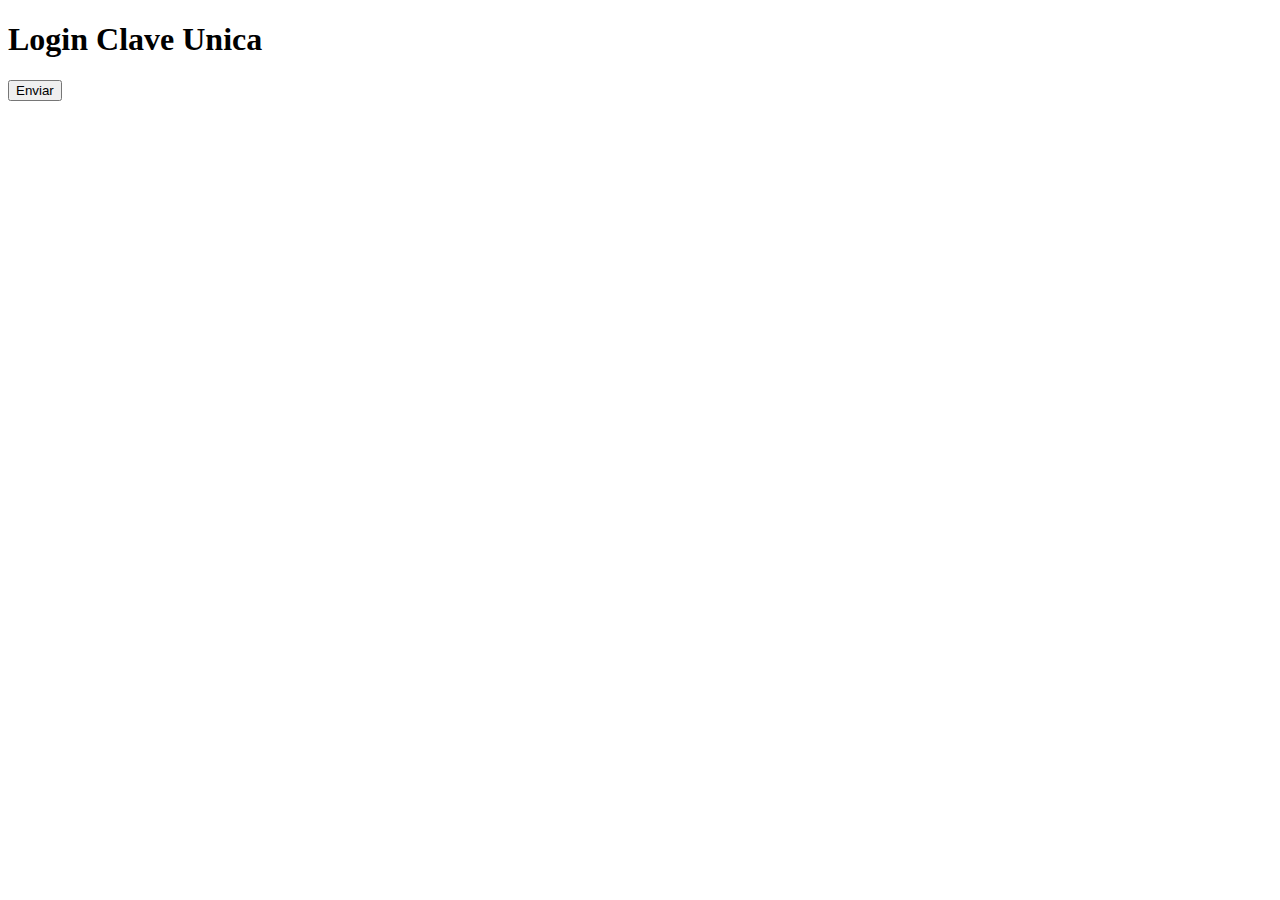
==== src/main/resources/templates/index.html @ 8e36e10f "commit inicial" ====
<!doctype html>
<html lang="en">
<head>
    <meta charset="UTF-8">
    <meta name="viewport"
          content="width=device-width, user-scalable=no, initial-scale=1.0, maximum-scale=1.0, minimum-scale=1.0">
    <meta http-equiv="X-UA-Compatible" content="ie=edge">
    <title>Document</title>
</head>
<body>

<h1>Login Clave Unica</h1>
    <form action="/login" method="post">
        <button type="submit" >Enviar</button>
    </form>
</body>
</html>
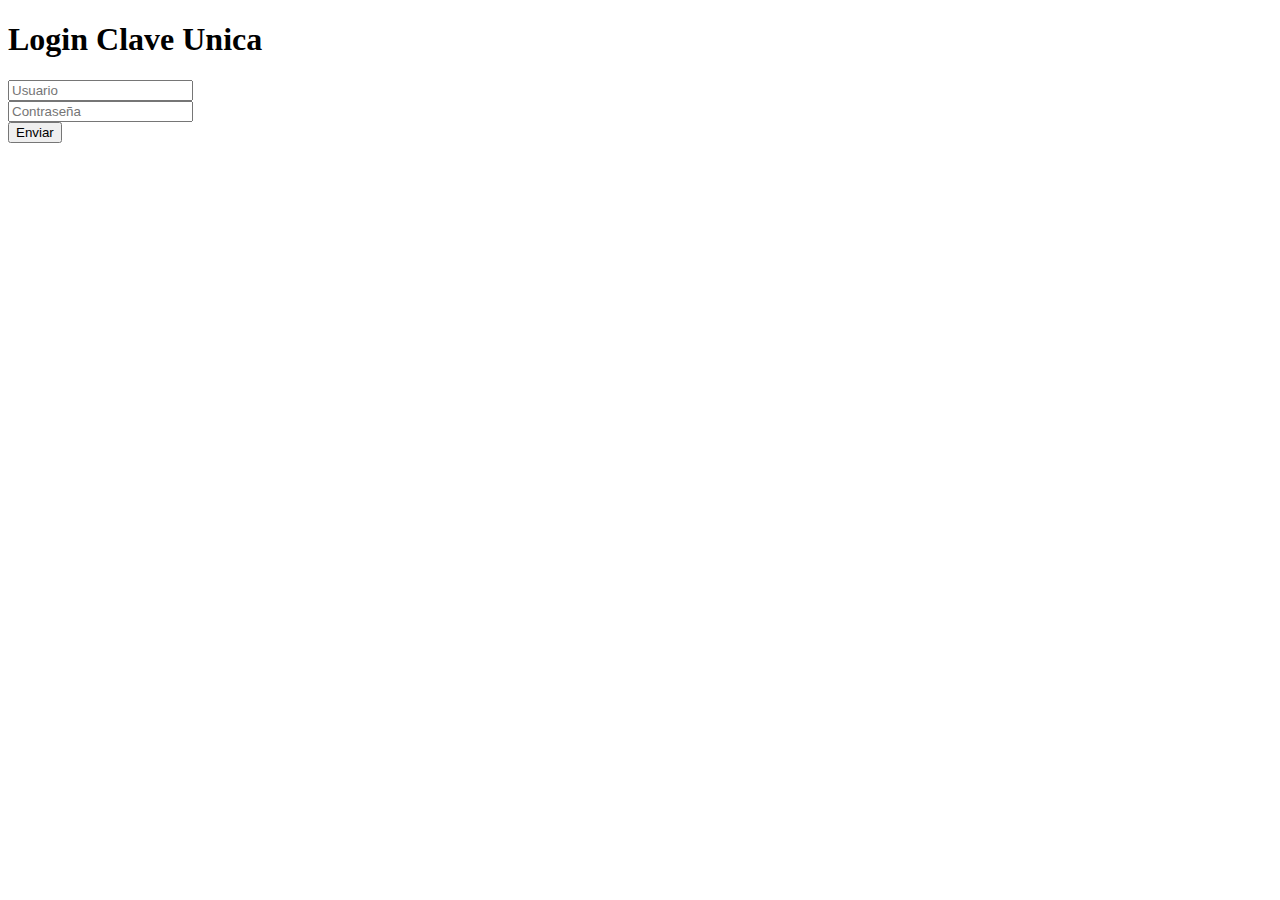
==== commit 8d9d9631: "dockerfile & cloud build" ====
--- a/src/main/resources/templates/index.html
+++ b/src/main/resources/templates/index.html
@@ -11,7 +11,15 @@
 
 <h1>Login Clave Unica</h1>
     <form action="/login" method="post">
-        <button type="submit" >Enviar</button>
+        <div>
+            <input type="text" placeholder="Usuario">
+        </div>
+        <div>
+            <input type="password" placeholder="Contraseña">
+        </div>
+        <div>
+            <button type="submit" >Enviar</button>
+        </div>
     </form>
 </body>
 </html>